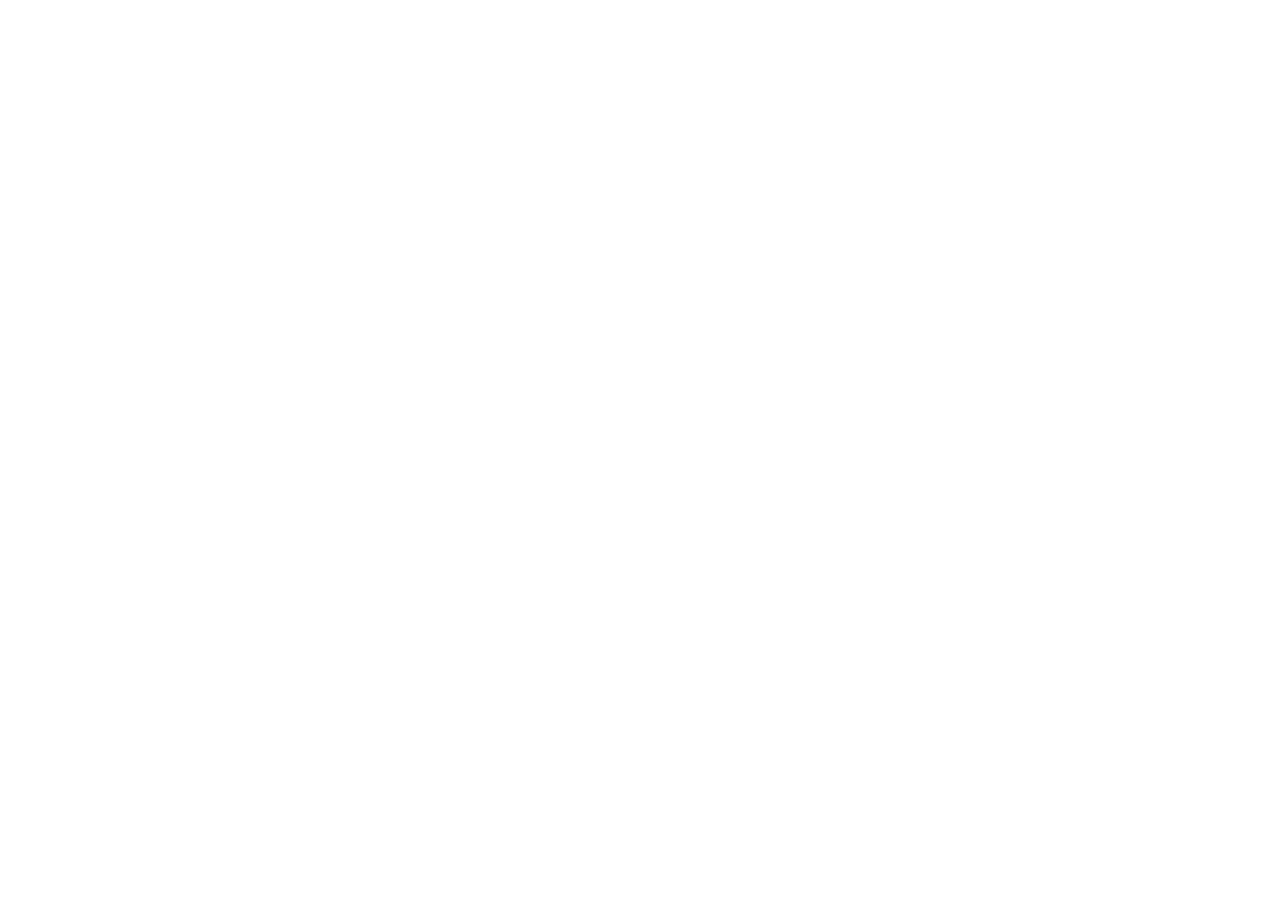
==== about.html @ 02571bd0 "add form" ====
<!DOCTYPE html>
<html lang="en">
    <head>
    <meta charset="UTF-8">
    <meta name="viewport" content="width=device-width, initial-scale=1.0">
    <link rel="stylesheet" href="./assets/css/third-style.css" />

    <title> About Us</title>
    </head>
</html>
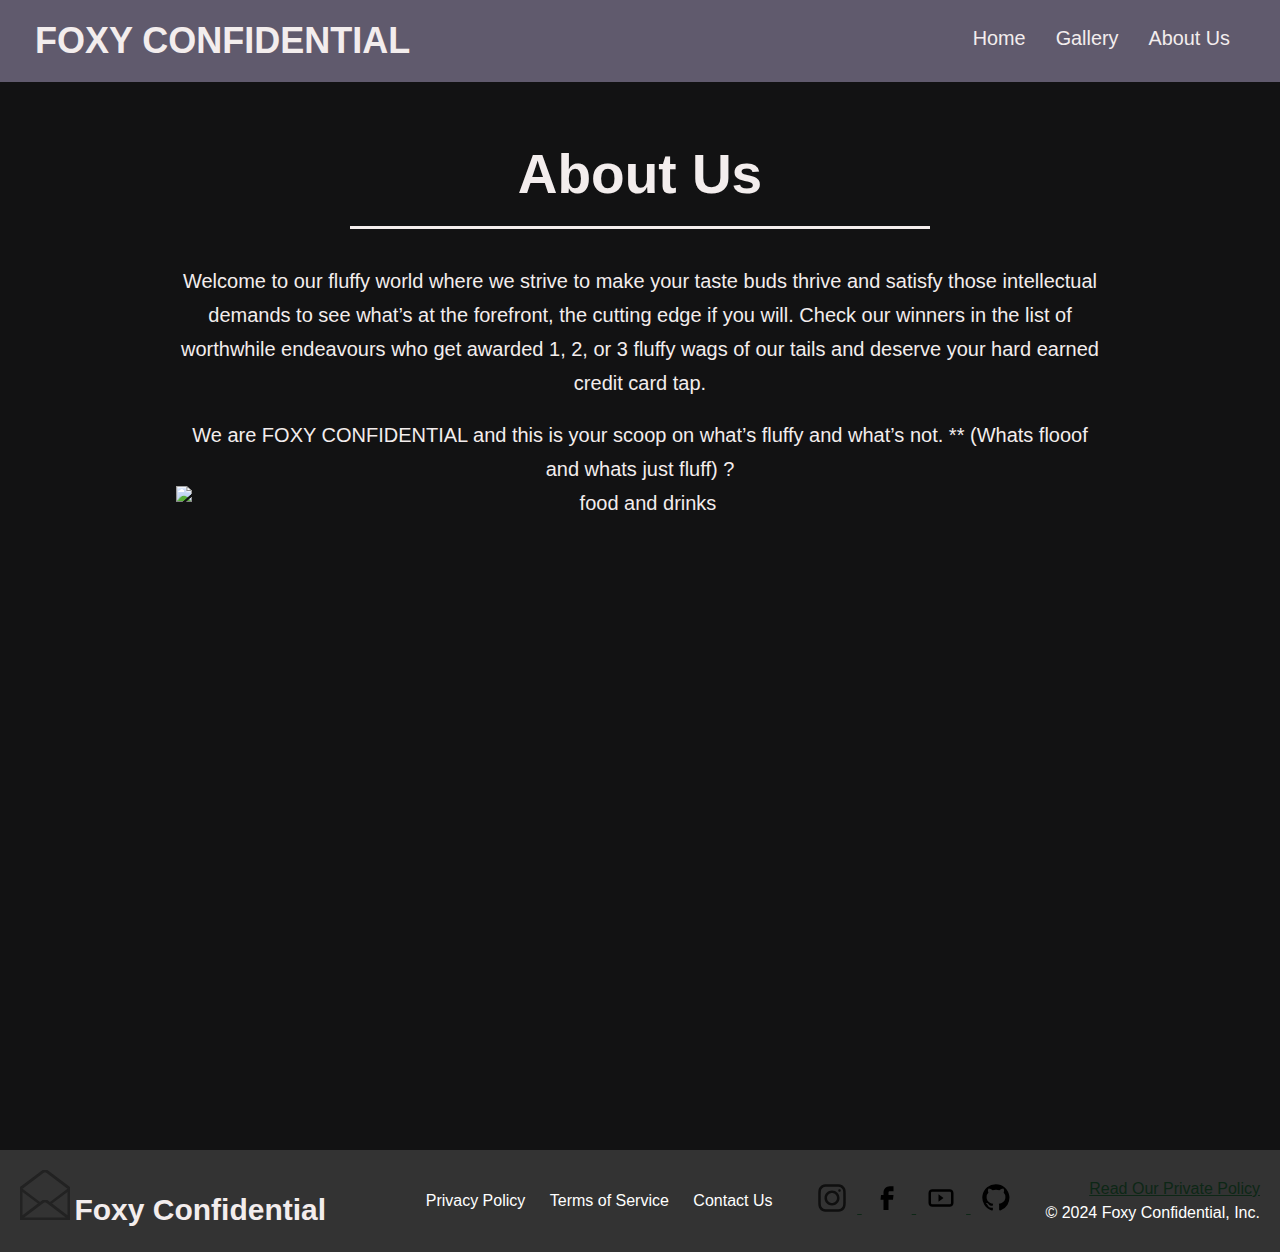
==== commit 495f8f83: "add about" ====
--- a/about.html
+++ b/about.html
@@ -3,8 +3,86 @@
     <head>
     <meta charset="UTF-8">
     <meta name="viewport" content="width=device-width, initial-scale=1.0">
-    <link rel="stylesheet" href="./assets/css/third-style.css" />
+    <link rel="stylesheet" href="./assets/css/style.css" />
 
     <title> About Us</title>
     </head>
+    <body>
+         <!------------ Navigation --------------->
+         <header>
+            <h1>
+                <a href="./index.html">FOXY CONFIDENTIAL</a>
+            </h1>
+    
+            <nav>
+                <!----------Unordered List element------------>
+                <ul>
+                    <!----------List item elements------------>
+                    <li>
+                        <!----------Anchor element------------>
+                        <a href="./index.html">Home</a>
+                    </li>
+    
+                    <li>
+                        <a href="./gallery.html">Gallery</a>
+                    </li>
+    
+                    <li>
+                        <a href="./about.html">About Us</a>
+                    </li>
+                </ul>
+            </nav>
+        </header>
+
+        <!------------ Who we are section --------------->
+    <section id="who-we-are" class="intro">
+        <div class="flex-row">
+        <h2 class="section-title primary-border">About Us</h2>
+    </div>
+        <p>Welcome to our fluffy world where we strive 
+            to make your taste buds thrive and satisfy those intellectual 
+            demands to see what’s at the forefront, 
+            the cutting edge if you will. 
+            Check our winners in the list of worthwhile endeavours 
+            who get awarded 1, 2, or 3 fluffy wags of our tails and 
+            deserve your hard earned credit card tap. </p><br />
+
+            <p>We are FOXY CONFIDENTIAL and this is your scoop on what’s fluffy and what’s not. 
+
+                ** (Whats flooof and whats just fluff) ?
+            </p>
+
+            <p>
+                <img src="./assets/images/food3.JPG" alt="food and drinks" />
+                </p>
+            </div>
+    </section>
+    </body>
+
+    <footer>
+        <div class="footer-logo">
+        <img src="./assets/images/sign-in.svg" alt="Company Logo" />
+        <h2>Foxy Confidential</h2>
+    </div>
+        <div class="footer-container">
+            
+        </div>
+        <div class="footer-links">
+            <a href="#privacy-policy">Privacy Policy</a>
+            <a href="#terms-of-service">Terms of Service</a>
+            <a href="#contact-us">Contact Us</a>
+        </div>
+        <div class="footer-social">
+            <a href="https:instagram.com" target="_blank"><img src="./assets/images/instagram.svg" alt="Instagram" />
+                <a href="https:facebook.com" target="_blank"><img src="./assets/images/facebook.svg" alt="Facebook" />
+                <a href="https:youtube.com" target="_blank"><img src="./assets/images/youtube.svg" alt="Youtube" />
+                <a href="https://github.com/ColinNebula" target="_blank"><img src="./assets/images/github.svg" alt="Github" />   
+            </a>
+        </div>
+        </div>
+        <div>
+            <a href="./private-policy.html">Read Our Private Policy</a><br />
+            &copy; 2024 Foxy Confidential, Inc.
+        </div>
+    </footer>
 </html>--- a/assets/css/style.css
+++ b/assets/css/style.css
@@ -0,0 +1,323 @@
+* {
+    margin: 0;
+    padding: 0;
+    box-sizing: border-box;
+}
+
+/*-------------------- Body style Element --------------*/
+body {
+    background-color: #121213;
+    font-family: Helvetica, Arial, sans-serif;
+    color: #f3eded;
+}
+
+/*-------------------- Body style Element Ends --------------*/
+
+/*-------------------- Header style Element --------------*/
+header {
+    display: flex;
+    flex-wrap: wrap;
+    justify-content: space-between;
+    padding: 20px 35px;
+    background-color: #605a6d;
+}
+
+header h1 {
+    font-weight: bold;
+    font-size: 36px;
+    color: #f3eded;
+    margin: 0;
+}
+
+header a {
+    text-decoration: none;
+    color:#f3eded; 
+}
+
+header nav {
+    margin: 7px 0;
+}
+
+header nav ul {
+    display: flex;
+    flex-wrap: flex;
+    justify-content: space-between;
+    align-items: center;
+    list-style: none;
+}
+
+header nav ul li a {
+    padding: 10px 15px;
+    font-weight: lighter;
+    font-size: 1.55vw;
+}
+/*-------------------- Header style Element Ends --------------*/
+
+section {
+    padding: 60px;
+}
+
+.section-title {
+    font-size: 48px;
+    color: #f3eded;
+    padding-bottom: 20px;
+    text-align: center;
+    margin: 0 auto 35px auto;
+    width: 50%;
+    display: inline-block;
+    border-color: 3px solid;
+}
+
+.primary-border {
+    border-color: #024e76;
+}
+
+.secondary-border {
+    border-color:#f3eded;
+}
+/*-------------------- Hero style Element --------------*/
+.hero {
+    background-image: url("../images/hero-bg.png");
+    display: flex;
+    flex-wrap: wrap;
+    justify-content: center;
+    align-items: flex-start;
+    background-size: cover;
+    background-position: center;
+    }
+
+.hero-form {
+    background-color: #605a6d;
+    padding: 20px;
+    width: 500px;
+    color:#f3eded;
+    border-style: solid;
+    border-width: 3px;
+    border-color: #121213;
+    margin: 3.5%;
+}
+
+.hero-cta {
+    width: 35%;
+    text-align: right;
+    margin: 3.5%;
+    color: #f3eded;
+    font-size: 18px;
+    line-height: 1.2;
+}
+
+.hero-cta h2 {
+    font-style: italic;
+    font-size: 55px;
+    color: #f3eded;
+}
+
+.hero-form h3 {
+    font-size: 24px;
+    margin: 0;
+}
+
+.hero-form p {
+    margin: 5px 0 15px 0;
+}
+
+.form-input {
+    border: 1px solid #121213;
+    display: block;
+    padding: 7px 15px;
+    font-size: 16px;
+    color: #121213;
+    width: 100%;
+    margin-bottom: 15px;
+}
+
+.hero-form label {
+    margin: 0 5px;
+}
+
+.hero-form button {
+    color: #f3eded;
+    background-color:#121213;
+    border: none;
+    padding: 10px 20px;
+    font-size: 16px;
+}
+/*-------------------- Hero style Element Ends --------------*/
+
+
+/*-------------------- footer style Element --------------*/
+footer {
+    background: #4d4956;
+    width: 100%;
+    padding: 40px 35px;
+    display: flex;
+    justify-content: space-between;
+    flex-wrap: wrap;
+    align-items: center;
+    padding: 20px;
+    background-color: #333;
+    color: #fff;
+}
+
+footer h2 {
+    display: inline;
+    color: #f3eded;
+    font-size: 30px;
+    margin: 0;
+}
+
+footer div {
+    float: right;
+    line-height: 1.5;
+    text-align: right;
+}
+
+footer a {
+    color: #0d2716;
+}
+
+.footer-container {
+    display: flex;
+    justify-content: space-between;
+    align-items: center;
+    padding: 20px;
+    background-color: #333;
+    color: #fff;
+}
+
+.footer-logo img {
+    width: 50px;
+    height: auto;
+}
+
+.footer-logo p {
+    margin: 0;
+    font-size: 18px;
+}
+
+.footer-links a {
+    color: #fff;
+    text-decoration: none;
+    margin: 0 10px;
+}
+
+.footer-links a:hover {
+    text-decoration: underline;
+}
+
+.footer-social a img {
+    width: 30px;
+    height: auto;
+    margin: 0 10px;
+}
+/*--------------------Footer style Element Ends --------------*/
+
+#mail-icons img {
+    width: 4.2em;
+    height: 4.2em;
+    background-image: none;
+    display: inline-block;
+    vertical-align: middle;
+    border: 0;
+}
+
+#mail-icons {
+    
+   height: 100px;
+   padding-top: 10px;
+}
+
+/*--------------------Footer style Element Ends --------------*/
+.intro {
+    text-align: center;
+}
+
+.intro img {
+    width: 100%;
+    height: 30.2em;
+    background-image: none;
+    display: inline-block;
+    vertical-align: middle;
+    border: 0;
+}
+
+.middle {
+    text-align: center;
+}
+
+.middle img {
+    width: 100%;
+    height: 30.2em;
+    background-image: none;
+    display: inline-block;
+    vertical-align: middle;
+    border: 0;
+}
+
+.about img {
+    width: 100%;
+    height: 30.2em;
+    background-image: none;
+    display: inline-block;
+    vertical-align: middle;
+    border: 0;
+}
+
+
+.about {
+    text-align: center;
+}
+.intro p {
+    line-height: 1.7;
+    color: #f3eded;
+    width: 80%;
+    font-size: 20px;
+    margin: 0 auto;
+    text-align: center;
+}
+/*--------------------------------Border Line Color-----------------------*/
+.intro h2 {
+    font-size: 55px;
+    color: #f3eded;
+    margin-bottom: 35px;
+    padding: 0 100px 20px 100px;
+    border-bottom: 3px solid;
+    border-color:#f3eded;
+}
+
+.middle h2 {
+    font-size: 55px;
+    color: #f3eded;
+    margin-bottom: 35px;
+    padding: 0 100px 20px 100px;
+    border-bottom: 3px solid;
+    border-color:#f3eded;
+}
+
+.about h2 {
+    font-size: 55px;
+    color: #f3eded;
+    margin-bottom: 35px;
+    padding: 0 100px 20px 100px;
+    border-bottom: 3px solid;
+    border-color:#f3eded;
+}
+/*--------------------------------Border Line Color Ends -----------------------*/
+
+.middle p {
+    line-height: 1.7;
+    color: #f3eded;
+    width: 80%;
+    font-size: 20px;
+    margin: 0 auto;
+    text-align: center;
+}
+
+.about p {
+    line-height: 1.7;
+    color: #f3eded;
+    width: 80%;
+    font-size: 20px;
+    margin: 0 auto;
+    text-align: center;
+}